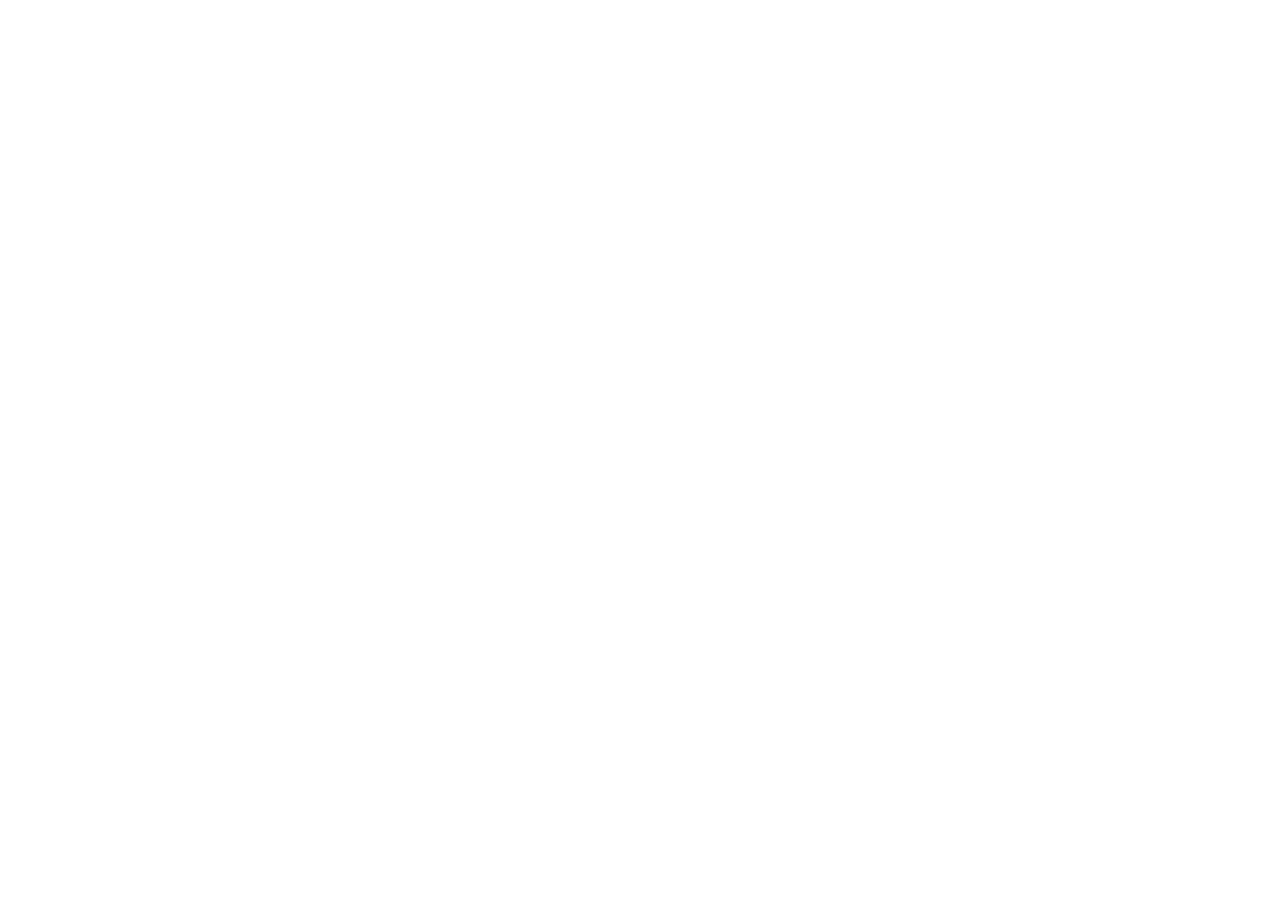
==== dom shuu/bom.html @ 9d7eda25 "to do" ====
<!DOCTYPE html>
<html lang="en">
  <head>
    <meta charset="UTF-8" />
    <meta name="viewport" content="width=device-width, initial-scale=1.0" />
    <link rel="stylesheet" href="style.css" />
    <title>Timer App</title>
  </head>
  <body>
    <script src="bom.js"></script>
  </body>
</html>
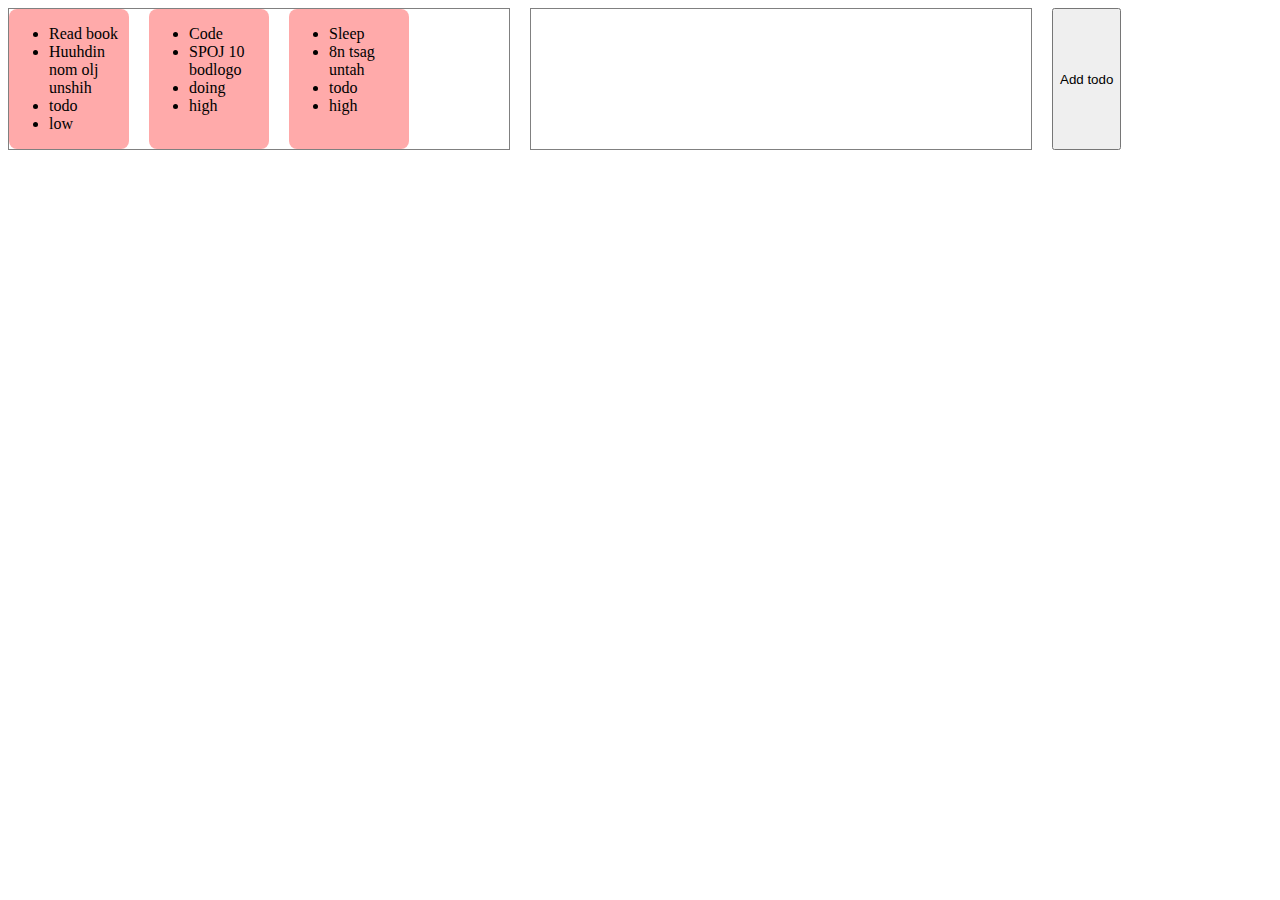
==== commit 44bac14d: "todo list day3" ====
--- a/dom shuu/bom.html
+++ b/dom shuu/bom.html
@@ -3,10 +3,163 @@
   <head>
     <meta charset="UTF-8" />
     <meta name="viewport" content="width=device-width, initial-scale=1.0" />
-    <link rel="stylesheet" href="style.css" />
-    <title>Timer App</title>
+    <title>Document</title>
+    <style>
+      .container {
+        width: 500px;
+        border: 1px solid gray;
+      }
+      .box {
+        width: 120px;
+        border-radius: 8px;
+        background-color: rgb(255, 170, 170);
+      }
+      .flex {
+        display: flex;
+        gap: 20px;
+      }
+      .modalContainer {
+        display: none;
+        justify-content: center;
+        align-items: center;
+        height: 100vh;
+        width: 100vw;
+        background-color: rgba(0, 0, 0, 0.5);
+        position: absolute;
+        top: 0;
+        left: 0;
+      }
+      .modal {
+        width: 200px;
+        background-color: white;
+      }
+      .show {
+        display: flex;
+      }
+    </style>
   </head>
   <body>
-    <script src="bom.js"></script>
+    <div class="flex">
+      <!-- ehnii container -->
+      <div
+        class="container flex"
+        ondragover="allowDrop(event)"
+        ondrop="drop(event)"
+        id="container-1"
+      ></div>
+      <!-- 2 dahi container-->
+      <div
+        class="container flex"
+        ondragover="allowDrop(event)"
+        ondrop="drop(event)"
+        id="container-2"
+      ></div>
+      <!-- modal gargah -->
+      <button onclick="show()" id="add-todo-button">Add todo</button>
+      <!-- modal heseg -->
+      <div class="modalContainer">
+        <div class="modal">
+          <p>Title</p>
+          <input id="title-input" type="text" />
+          <p>description</p>
+          <input id="description-input" type="text" />
+          <p>status</p>
+          <input id="status-input" type="text" />
+          <p>priority</p>
+          <input id="priority-input" type="text" />
+          <button onclick="addTodo()">Submit</button>
+          <button onclick="hide()">hide</button>
+        </div>
+      </div>
+    </div>
+    <script>
+      // huuramch todo data
+      const boxArray = [
+        {
+          title: "Read book",
+          Description: "Huuhdin nom olj unshih",
+          Status: "todo",
+          Priority: "low",
+        },
+        {
+          title: "Code",
+          Description: "SPOJ 10 bodlogo",
+          Status: "doing",
+          Priority: "high",
+        },
+        {
+          title: "Sleep",
+          Description: "8n tsag untah",
+          Status: "todo",
+          Priority: "high",
+        },
+      ];
+      // array dahi elementudig niilulj boxnud bolgod container-1 ruu hiij bga
+      const render = () => {
+        let boxString = "";
+        boxArray.forEach((el, i) => {
+          boxString += `<div ondragstart="drag(event)" class="box" draggable="true" id="box-${
+            el.title + i
+          }">
+          <ul>
+            <li>${el.title}</li>
+            <li>${el.Description}</li>
+            <li>${el.Status}</li>
+            <li>${el.Priority}</li>
+          </ul>
+        </div>
+        `;
+        });
+        document.getElementById("container-1").innerHTML = boxString;
+      };
+      render();
+      //todo nemeh
+      const addTodo = () => {
+        const titleInputValue = document.getElementById("title-input").value;
+        const descriptionInputValue =
+          document.getElementById("description-input").value;
+        const statusInputValue = document.getElementById("status-input").value;
+        const priorityInputValue =
+          document.getElementById("priority-input").value;
+        const inputObj = {
+          title: titleInputValue,
+          Description: descriptionInputValue,
+          Status: statusInputValue,
+          Priority: priorityInputValue,
+        };
+        boxArray.push(inputObj);
+        render();
+      };
+      //modal il gargah
+      const show = () => {
+        document
+          .getElementsByClassName("modalContainer")[0]
+          .classList.add("show");
+      };
+      //modal nuuh
+      const hide = () => {
+        document
+          .getElementsByClassName("modalContainer")[0]
+          .classList.remove("show");
+      };
+      //drag drop ajildag bolgoh
+      const allowDrop = (event) => {
+        event.preventDefault();
+      };
+      const drag = (event) => {
+        event.dataTransfer.setData("text", event.target.id);
+      };
+      const drop = (event) => {
+        event.preventDefault();
+        const boxId = event.dataTransfer.getData("text");
+        event.target.appendChild(document.getElementById(boxId));
+      };
+      //modal gadna tald darahad nuugdah   ======> zasah shaardlagatai
+      // const modalContainer =
+      //     document.getElementsByClassName("modalContainer")[0];
+      //   modalContainer.addEventListener("click", () => {
+      //     modalContainer.classList.remove("show");
+      //   });
+    </script>
   </body>
 </html>
